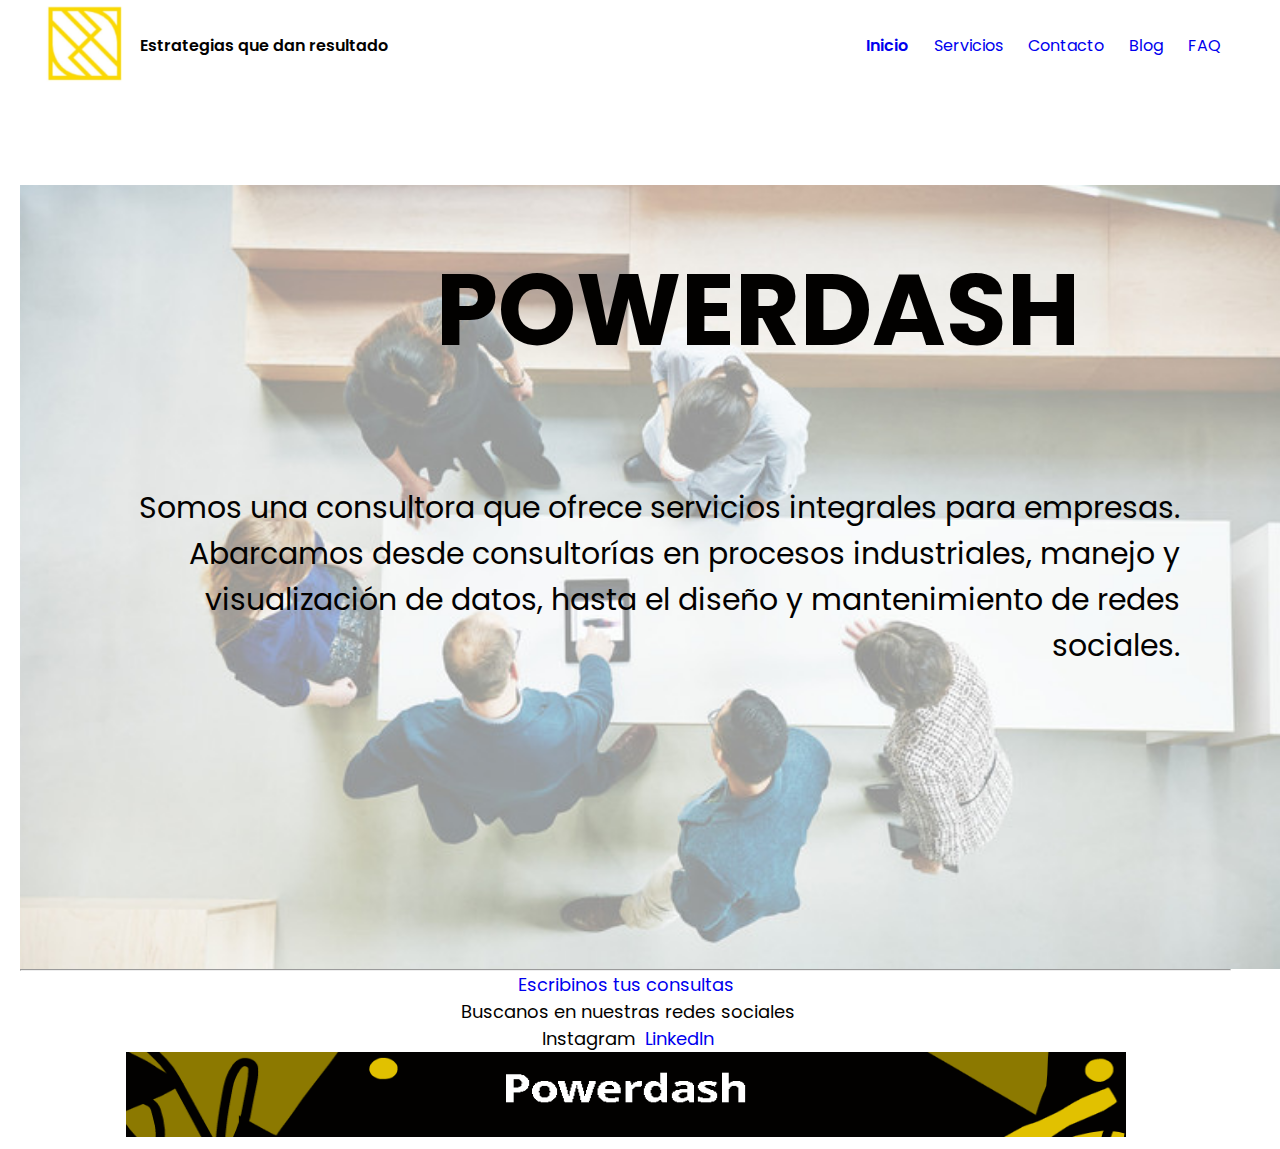
==== index.html @ 08af4db7 "Agregué todos los archivos" ====
<!DOCTYPE html>
<html lang="en">

<head>
    <meta charset="UTF-8">
    <meta http-equiv="X-UA-Compatible" content="IE=edge">
    <meta name="viewport" content="width=device-width, initial-scale=1.0">
    <link rel="shortcut icon" href="./multimedia/PowerDash-favicon.png">
    <!-- Fuente externa -->
    <link rel="preconnect" href="https://fonts.googleapis.com">
    <link rel="preconnect" href="https://fonts.gstatic.com" crossorigin>
    <link href="https://fonts.googleapis.com/css2?family=Poppins:wght@200;400;600;800&display=swap" rel="stylesheet">
    <!-- Estilo personal -->
    <link rel="stylesheet" href="./CSS/estilos.css">
    <title>Powerdash</title>

</head>

<body>
    <!-- HEADER -->
    <header class="positionFixed">
        <nav>
            <div>
                <div> 
                    <a href="./index.html"><img class="logoHeader" src="./multimedia/PowerDash-logo.png" alt="Powerdash logo"></a>
                </div>
                <div>
                    <p class="fraseHeader"> Estrategias que dan resultado</p>
                </div>
            </div>
            <ul class="light400">
                <li> <a href="./index.html" class="menuActivo">Inicio</a></li>
                <li> <a href="./servicios.html">Servicios</a></li>
                <li> <a href="./contacto.html">Contacto</a></li>
                <li> <a href="./blog.html">Blog</a></li>
                <li> <a href="./FAQ.html">FAQ</a></li>
            </ul>
        </nav>
    </header>

    <!-- MAIN INICIO -->
    <main class="mainInicio">


        <div class="estiloInicio">
            <h1>POWERDASH</h1>
            <h3 class="textoInicio light400">Somos una consultora que ofrece servicios integrales para empresas.
                Abarcamos desde
                consultorías en procesos industriales, manejo y visualización de datos, hasta el diseño y
                mantenimiento
                de redes sociales.</h3>
        </div>

    </main>

    <!-- PIE DE PÁGINA -->
   
    <footer class="light400">
        <hr>
        <a href="./contacto.html">Escribinos tus consultas</a>
        <div>
            <p>Buscanos en nuestras redes sociales</p>
            <!-- links a redes sociales-->
            <a href="https://www.instagram.com/powerdash.ar/" target="_blank" class="light400">Instagram</a>
            <a href="https://www.linkedin.com/in/powerdash-consultora-122441210/" target="_blank">LinkedIn</a>
        </div>
        <img src="./multimedia/Powerdash-footer.png" alt="Footer Powerdash">
    </footer>
</body>

</html>
---- CSS/estilos.css ----
* {
    margin: 0;
    margin-left: 5px;
    padding: 0;
    box-sizing: border-box;
}


/* Seccion de estilos con camelCase */
/* Header */
.logoHeader {
    inline-size: 10vh;

}

.fraseHeader {
    font-family: 'Poppins', sans-serif;
    font-weight: 600;
    color: rgb(2, 1, 0)
}

header {
    background-color: rgb(255, 255, 255);
    height: 15vh;
    width: 95vw;
    justify-content: center;
}

header nav {
    display: flex;
    justify-content: space-between;
    align-items: center;
}

header nav div {
    display: flex;
    justify-content: space-between;
    align-items: center;

}

header ul {
    list-style: none;
    display: flex;
    justify-content: space-around;
}

ul li {
    display: inline-block;
    list-style-type: none;
    margin: 10px;

}

a {
    text-decoration: none;

}

.light200 {
    font-family: 'Poppins', sans-serif;
    font-weight: 200;
    color: rgb(2, 1, 0);
}

.light400 {
    font-family: 'Poppins', sans-serif;
    font-weight: 400;
    color: rgb(2, 1, 0);
}

.bold600 {
    font-family: 'Poppins', sans-serif;
    font-weight: 600;
    color: rgb(2, 1, 0);
}

.bold800 {
    font-family: 'Poppins', sans-serif;
    font-weight: 800;
    color: rgb(2, 1, 0);
}

.menuActivo {
    font-weight: 600;
}




/* footer */
footer img {
    width: 1000px;
    height: 85px;
}

footer {
    text-align: center;
    justify-content: center;
    font-size: 18px;
    height: 20vh;
    width: 95vw;
    margin-left: 5px;
}

/* Página Inicio */
h1 {
    font-family: 'Poppins', sans-serif;
    font-size: 100px;
    color: rgb(2, 1, 0);
    text-align: right;
    margin-top: 100px;
    margin-right: 200px;
}

.textoInicio {
    font-family: 'Poppins', sans-serif;
    font-size: 30px;
    color: rgb(2, 1, 0);
    text-align: right;
    margin-top: 100px;
    margin-bottom: 300px;
    margin-right: 100px;
    margin-left: 100px;
}

.estiloInicio {
    display: inline-block;
    background-image: url(../multimedia/Portada\ powerdashsombra.png);
    background-position-y: 50px;
    background-size: 100%;
    background-repeat: no-repeat;
}

/* estilo de los formularios */

.titleContacto {
    text-align: center;
    text-indent: 15px;
    font-size: 25px;
}

.estilosFormulario {
    text-align: center;
    width: 1000px;
    height: 500px;
}

.cuboDatosPersonales {
    width: 600px;
    height: 300px;
    margin-top: 10px;
    margin-left: 50px;
    margin-bottom: 20px;
}

.cuboTipoEmpresa {
    width: 600px;
    height: 150px;
    margin-top: 10px;
    margin-left: 50px;
    margin-bottom: 20px;
}

.inline {
    display: inline;
}

.cuboComoContactarme {
    width: 600px;
    height: 70px;
    margin-top: 10px;
    margin-left: 50px;
    margin-bottom: 20px
}

.cuboTerminosCondiciones {
    width: 600px;
    height: 70px;
    margin-top: 10px;
    margin-left: 50px;
    margin-bottom: 15px
}

.botonFormulario {
    width: 600px;
    height: 40px;
    margin-top: 10px;
    margin-left: 50px;
    margin-bottom: 15px
}

.enLinea {
    width: 600px;
    height: 600px;
    margin-top: 10px;
    margin-left: 50px;
    margin-bottom: 15px;
}

.numeracionFAQ {
    list-style-position: inside;
}

/* Seccion de estilos con BEM - Aplicados a la página Servicios- */
.servicios {
    margin-top: 50px;
    margin-left: 50px;
    margin-right: 50px;
    margin-bottom: 50px;

}

.servicios__encabezado {
    text-align: center;
    font-size: 18px;
    margin-left: 50px;
    margin-right: 50px;
    padding: 20px;
    background-color: rgb(252, 217, 0);
    background-size: 250px;
}

.servicios__encabezado__title--bold800 {
    font-family: 'Poppins', sans-serif;
    font-weight: 600;
    color: rgb(2, 1, 0);
}

.servicios__encabezado__text--bold600 {
    font-family: 'Poppins', sans-serif;
    font-weight: 600;
    color: rgb(2, 1, 0);
}

/* Servicios sitio web */
.servicios__web {
    text-align-last: center;
    padding: 10px;
    margin: 50px;
    border-style: double;
    border-spacing: 100px;
    border-width: 5px;
    border-color: rgb(252, 217, 0);
}

.servicios__web__img--size {
    inline-size: 600px;
}

.servicios__web__title--bold600 {
    font-family: 'Poppins', sans-serif;
    font-weight: 600;
    text-indent: 50px;
    color: rgb(2, 1, 0);
}

.servicios__web__text--light400 {
    font-family: 'Poppins', sans-serif;
    font-weight: 400;
    text-indent: 50px;
    color: rgb(2, 1, 0);
}

.servicios__web__link--bold800 {
    font-family: 'Poppins', sans-serif;
    font-weight: 800;
    text-indent: 50px;
    color: rgb(2, 1, 0);
}

/* Servicios__procesos */
.servicios__procesos {
    text-align-last: center;
    padding: 10px;
    margin: 50px;
    border-style: double;
    border-spacing: 100px;
    border-width: 5px;
    border-color: rgb(252, 217, 0);
}

.servicios__procesos__title--bold600 {
    font-family: 'Poppins', sans-serif;
    font-weight: 600;
    text-indent: 50px;
    color: rgb(2, 1, 0);
}

.servicios__procesos__img--size {
    inline-size: 600px;
}

.servicios__procesos__title--bold600 {
    font-family: 'Poppins', sans-serif;
    font-weight: 600;
    text-indent: 50px;
    color: rgb(2, 1, 0);
}

.servicios__procesos__text--light400 {
    font-family: 'Poppins', sans-serif;
    font-weight: 400;
    text-indent: 50px;
    color: rgb(2, 1, 0);
}

.servicios__procesos__link--bold800 {
    font-family: 'Poppins', sans-serif;
    font-weight: 800;
    text-indent: 50px;
    color: rgb(2, 1, 0);
}

/* Servicios análisis de datos*/
.servicios__data {
    text-align-last: center;
    padding: 10px;
    margin: 50px;
    border-style: double;
    border-spacing: 100px;
    border-width: 5px;
    border-color: rgb(252, 217, 0);
}

.servicios__data__img--size {
    inline-size: 600px;
}

.servicios__data__title--bold600 {
    font-family: 'Poppins', sans-serif;
    font-weight: 600;
    text-indent: 50px;
    color: rgb(2, 1, 0);
}

.servicios__data__text--light400 {
    font-family: 'Poppins', sans-serif;
    font-weight: 400;
    text-indent: 50px;
    color: rgb(2, 1, 0);
}

.servicios__data__link--bold800 {
    font-family: 'Poppins', sans-serif;
    font-weight: 800;
    text-indent: 50px;
    color: rgb(2, 1, 0);
}

/* Página Blog */
.mainBlog {
    align-items: center;
    margin-left: 15px;
    margin-top: 20px;
    margin-bottom: 50px;
    text-align-last: center;

}

.estiloArticulo {
    align-items: center;
    margin-top: 30px;
    margin-left: 100px;
    margin-right: 100px;
    background-color: rgb(255, 217, 0);
}

.imagenArticulo {
    width: 400px;
    height: 200px;
    margin-top: 15px;
    border-style: solid;

}

.textoarticulo {
    text-align: center;
    margin-top: 15px;
    margin-bottom: 20px;
    text-indent: 10px;
    text-shadow: rgb(2, 1, 0);
}

.linkArticulo {
    margin-top: 25px;
    margin-bottom: 25px;
    font-size: 18px;
}

/* Preguntas frecuentes */

.estiloTitulo {
    text-align: center;
    font-size: 40px;
    margin-left: 100px;
    margin-right: 100px;
    margin-top: 15px;
    margin-bottom: 15px;
    background-color: rgb(252, 217, 0);
    background-size: 100%;
}

.estiloPreguntasRespuestas {
    margin-left: 50px;
    margin-right: 50px;
}

.estiloPregunta {
    text-align: center;
    font-size: 25px;
    margin-top: 50px;
    margin-bottom: 10px;
}

.estiloRespuesta {
    margin-left: 100px;
    margin-right: 100px;
    margin-top: 10px;
    margin-bottom: 40px;
}

/* Términos y condiciones - página de solo texto que se abrirá unicamente al clickear para llenar el formulario */
.estiloTerminos {
    margin-top: 30px;
    margin-bottom: 50px;
    margin-left: 50px;
    margin-right: 50px;
    text-align: left;
    text-indent: 5px;
}

.terminosTitulo {
    margin-bottom: 20px;
    text-align: center;
    font-size: 25px;
}

/* GRIDS a la página "Contacto" */

/* MEDIA QUERIES: Mobile last */
/* tamaño tablet*/
@media(max-width: 768px) {
        .logoHeader {
        inline-size: 5vh;
    }

    header nav {
        height: 10vh;
        display: block;
        align-items: center;
    }

    header nav div {
        display: column;
        justify-content: center;
        align-items: center;
        margin: 5px 0px 5px;
    }

    .estiloInicio {
        height: 100vh;
        width: 100vw;
        background-image: url(../multimedia/Portada\ powerdashsombra.png);
        background-size: 100vw;
        margin: 0;
        padding: 0;
    }

    h1 {
        font-size: 80px;
        text-align: center;
        margin-top: 40px;
    }

    .textoInicio {
        margin: 0%;
        text-align: center;
    }

    footer {
        text-align: center;
        margin: 0;
        justify-content: center;

    }

    .footer img {
        margin-top: 2px;
        margin-bottom: 2px;
        width: 150px;
        height: 25px;
        border-image-width: 5px;
    }

     /* Servicios para ver en tablet */
    .servicios {
        margin: 0%;
        padding: 0%;
    }
    /* FAQ para talet */
    .estiloTitulo{
        font-size: 20px;
        margin:2px;
    }
    .estiloPreguntasRespuestas{
        margin:10px;
    }
    .estiloPregunta{
        margin: 10px;
        font-size: 17px;
    }
    .estiloRespuesta {
        margin:10px;
        font-size: 15px;
    }
}

/* MEDIA QUERIES: Mobile last */
/* tamaño mobile*/
@media (max-width:360px){
    .fraseHeader{
        font-weight: 200;
        font-size: 12px;
    }
    ul li{
        font-size: 12px;
    }
    footer{
        font-size: 12px;
        text-align: center;
    }
    footer img{
        width: 350px;
        height: 30px;
    }

    h1{
        font-size: 30px;
        margin-top: 50px;
        text-align: center;
    }
    .textoInicio{
        font-size: 15px ;
        margin-top: 50px;
        text-align: left;
    }

    /* Servicios para telefono */
    .servicios{
        margin:0;
        padding: 0;
    }
    .servicios__encabezado{
        font-size: 12px;
        margin: 2px;
    }
    .servicios__web{
        font-size: 12px;
        font-weight: 200;
        margin: 2px;
        text-align: center;
    }
    .servicios__web__img--size{
        inline-size: 300px
    }
    .servicios__procesos{
        font-size: 12px;
        font-weight: 200;
        margin: 2px 2px 2px 2px;
        text-align: center;
    }
    .servicios__procesos__img--size{
        inline-size: 300px;
    }
    .servicios__data{
        font-size: 12px;
        font-weight: 200;
        margin: 2px;
        text-align: center;
    }
    .servicios__data__img--size{
    inline-size: 300px;
    }

    /* contacto para telefono */
    .titleContacto{
        font-size: 15px;
        text-indent: 7px;
        margin-bottom: 3px;
    }
    fieldset legend{
        font-size: 8px;
    }
    .mainContacto section{
        align-items:flex-start;
        justify-content: center;
        margin:0;
        width: 100px;
        
    }
    .seccionFormulario{
        align-content: flex-start;
        margin-left: 0px;
    }
    .cuboDatosPersonales fieldset{
        display: column;
        width: 100px;
        font-size: 8px;
        margin-left:0;
        align-items: flex-start;
    }
/* blog para telefono */
    .mainBlog{
        margin:0;
    }
    .estiloArticulo{
        margin: 2px;
    }
    .textoarticulo{
        margin: 2px;
        font-size: 12px;
        text-align: center;
    }
    .imagenArticulo{
        width:320px;
    }
/* FAQ para telefono */
    .estiloTitulo{
        font-size: 15px;
        margin:2px;
    }
    .estiloPreguntasRespuestas{
        margin:2px;
    }
    .estiloPregunta{
        margin: 5px;
        font-size: 15px;
    }
    .estiloRespuesta {
        margin:7px;
        font-size: 12px;
    }

}
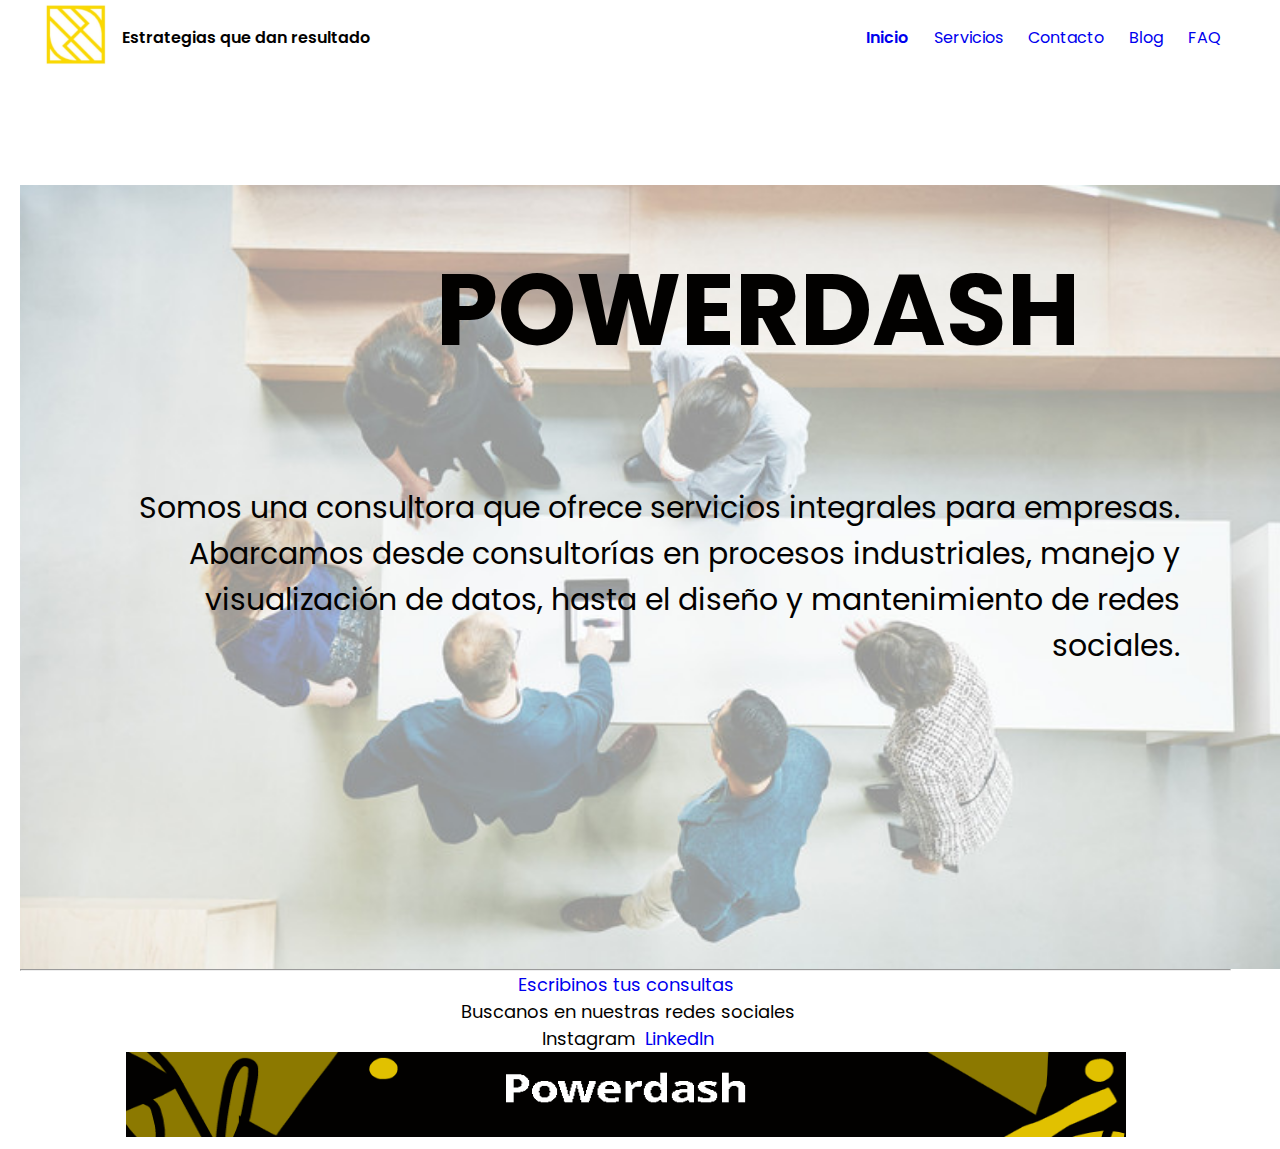
==== commit 80d07412: "Actualizaciones de animaciones" ====
--- a/index.html
+++ b/index.html
@@ -10,6 +10,7 @@
     <link rel="preconnect" href="https://fonts.googleapis.com">
     <link rel="preconnect" href="https://fonts.gstatic.com" crossorigin>
     <link href="https://fonts.googleapis.com/css2?family=Poppins:wght@200;400;600;800&display=swap" rel="stylesheet">
+    <link rel="stylesheet" href="https://cdnjs.cloudflare.com/ajax/libs/animate.css/4.1.1/animate.min.css" />
     <!-- Estilo personal -->
     <link rel="stylesheet" href="./CSS/estilos.css">
     <title>Powerdash</title>
@@ -21,8 +22,9 @@
     <header class="positionFixed">
         <nav>
             <div>
-                <div> 
-                    <a href="./index.html"><img class="logoHeader" src="./multimedia/PowerDash-logo.png" alt="Powerdash logo"></a>
+                <div>
+                    <a href="./index.html"><img class="logoHeader" src="./multimedia/PowerDash-logo.png"
+                            alt="Powerdash logo"></a>
                 </div>
                 <div>
                     <p class="fraseHeader"> Estrategias que dan resultado</p>
@@ -43,8 +45,8 @@
 
 
         <div class="estiloInicio">
-            <h1>POWERDASH</h1>
-            <h3 class="textoInicio light400">Somos una consultora que ofrece servicios integrales para empresas.
+            <h1 class="wow animate_animated animate__slideInRight">POWERDASH</h1>
+            <h3 class="textoInicio light400 ">Somos una consultora que ofrece servicios integrales para empresas.
                 Abarcamos desde
                 consultorías en procesos industriales, manejo y visualización de datos, hasta el diseño y
                 mantenimiento
@@ -54,7 +56,7 @@
     </main>
 
     <!-- PIE DE PÁGINA -->
-   
+
     <footer class="light400">
         <hr>
         <a href="./contacto.html">Escribinos tus consultas</a>
@@ -66,6 +68,8 @@
         </div>
         <img src="./multimedia/Powerdash-footer.png" alt="Footer Powerdash">
     </footer>
+
+    <script src="js/wow.js"></script><script>new WOW().init();</script>
 </body>
 
 </html>--- a/CSS/estilos.css
+++ b/CSS/estilos.css
@@ -9,8 +9,11 @@
 /* Seccion de estilos con camelCase */
 /* Header */
 .logoHeader {
-    inline-size: 10vh;
-
+    inline-size: 8vh;
+}
+
+.logoHeader.hover{
+    size: 12vh;
 }
 
 .fraseHeader {
@@ -54,7 +57,6 @@
 
 a {
     text-decoration: none;
-
 }
 
 .light200 {
@@ -111,6 +113,7 @@
     text-align: right;
     margin-top: 100px;
     margin-right: 200px;
+
 }
 
 .textoInicio {
@@ -130,6 +133,7 @@
     background-position-y: 50px;
     background-size: 100%;
     background-repeat: no-repeat;
+    
 }
 
 /* estilo de los formularios */
@@ -144,6 +148,9 @@
     text-align: center;
     width: 1000px;
     height: 500px;
+}
+input:active {
+    height: 20px;
 }
 
 .cuboDatosPersonales {
@@ -400,6 +407,12 @@
     background-color: rgb(252, 217, 0);
     background-size: 100%;
 }
+.aparecer{   
+    animation-name: aparecer;
+    animation-iteration-count: initial;
+    animation-timing-function: ease-in;
+    animation-duration: 5s;
+}
 
 .estiloPreguntasRespuestas {
     margin-left: 50px;
@@ -643,3 +656,22 @@
     }
 
 }
+/* ANIMACIONES Y TRANSFORMACIONES */
+
+@keyframes aparecer {
+    0%{
+        font-weight: 600px;
+    }
+    25% {
+        font-weight: 800px;
+    }
+    50%{
+        font-weight: 800px;
+    }
+    75%{
+        font-weight: 800px;
+    }
+    100%{
+        font-weight: 600px;
+    }
+}
